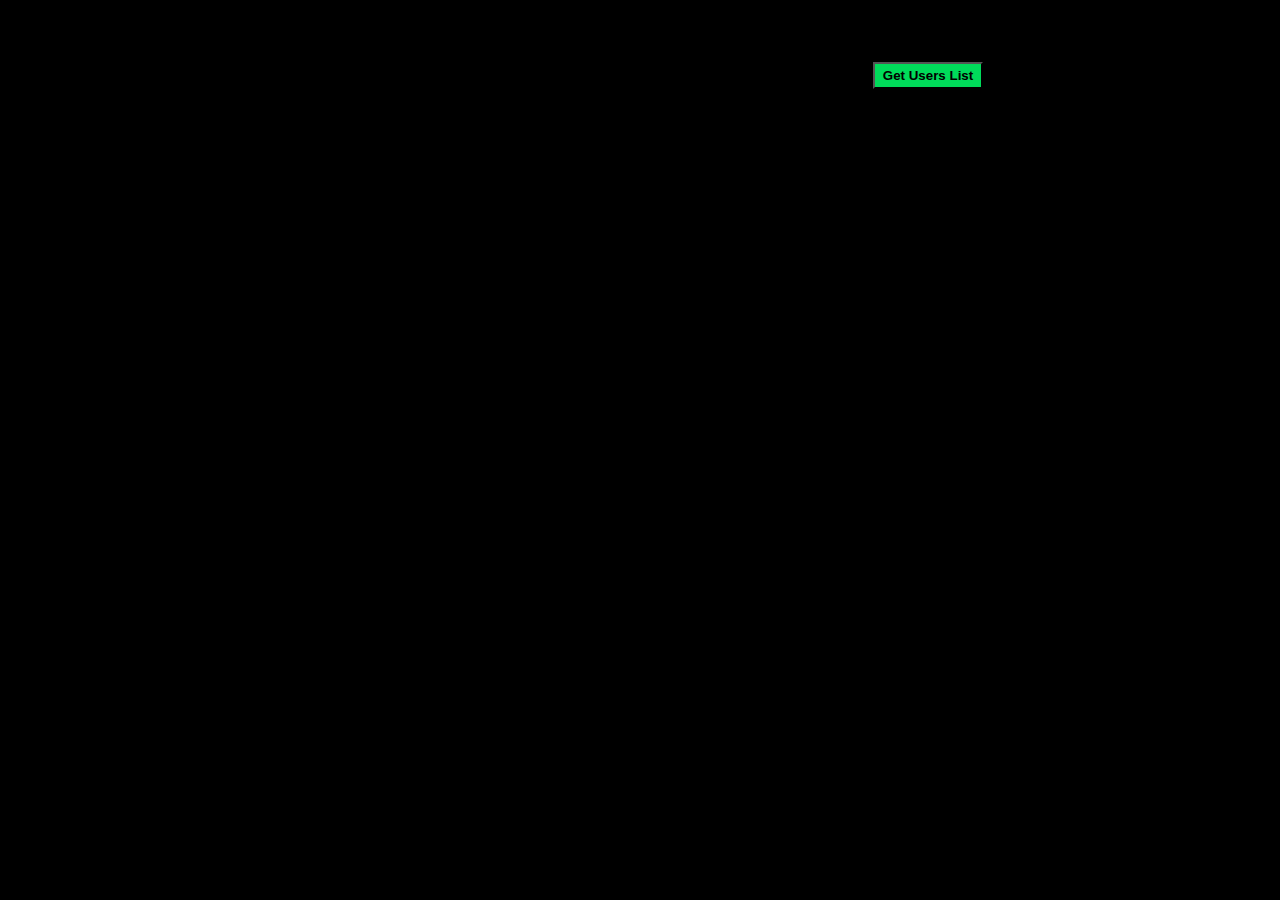
==== 16/index.html @ 77bfd651 "one before" ====
<!DOCTYPE html>
<html lang="en">
<head>
  <meta charset="UTF-8">
  <link rel="stylesheet" href="style.css">
  <link rel="preconnect" href="https://fonts.gstatic.com">
<link href="https://fonts.googleapis.com/css2?family=Balsamiq+Sans:ital,wght@0,400;0,700;1,400;1,700&display=swap" rel="stylesheet">
  <meta name="viewport" content="width=device-width, initial-scale=1.0">
  <title>Users List</title>
</head>
<body>

  <div class="page-content">
    <button id="addUsers">Get Users List</button>
      <div class="main-block">
        <div class="users-tabs"></div>
        <div class="info-block"></div>
      </div>
  </div>
  <script src="script.js"></script>
</body>
</html>
---- 16/style.css ----
body {
  background-color: black;
  text-align: center;
  margin: 0;
  padding: 0;
}

.page-content {
  font-family: Arial, Helvetica, sans-serif;
  /* text-align: right; */
  max-width: 800px;
  margin: 0 auto;
}

#addUsers {
  position: relative;
  top: 62px;
  left: 288px;
  cursor: pointer;
  padding: 4px 8px;
  background-color: #00DB5A;
  font-weight: 900;
}

.users-tabs {
  margin: 30px 142px 0 0;
  white-space: nowrap;
  text-align: center;
}

.inner-user-tab {
  display: inline-block;
  margin: 2px 6px 0;
  padding: 7px 18px;
  color: white;
  background-color: #00DB5A;
  border-radius: 6px 6px 0 0;
}
.inner-user-tab:hover {
  cursor: pointer;
}
.white-tab {
  color: black;
  background-color: #fff;
}

.info-block {
  display: none;
  background-color: white;
  max-width: 700px;
  height: 190px;
  margin: 0 auto;
  border-radius: 0 6px 6px 6px;
}
.avatar {
  padding: 30px;
}

.names-info {
  display: flex;
  align-items: flex-start;
  flex-direction: column;
  justify-content: center;
}
.first-name-info, .last-name-info {
  font-style: italic;
}
.error {
  color: red;
  font-size: 30px;
  font-weight: bold;
  margin: 0 auto;
  padding-top: 30px;
}
.error span {
  display: block;
}
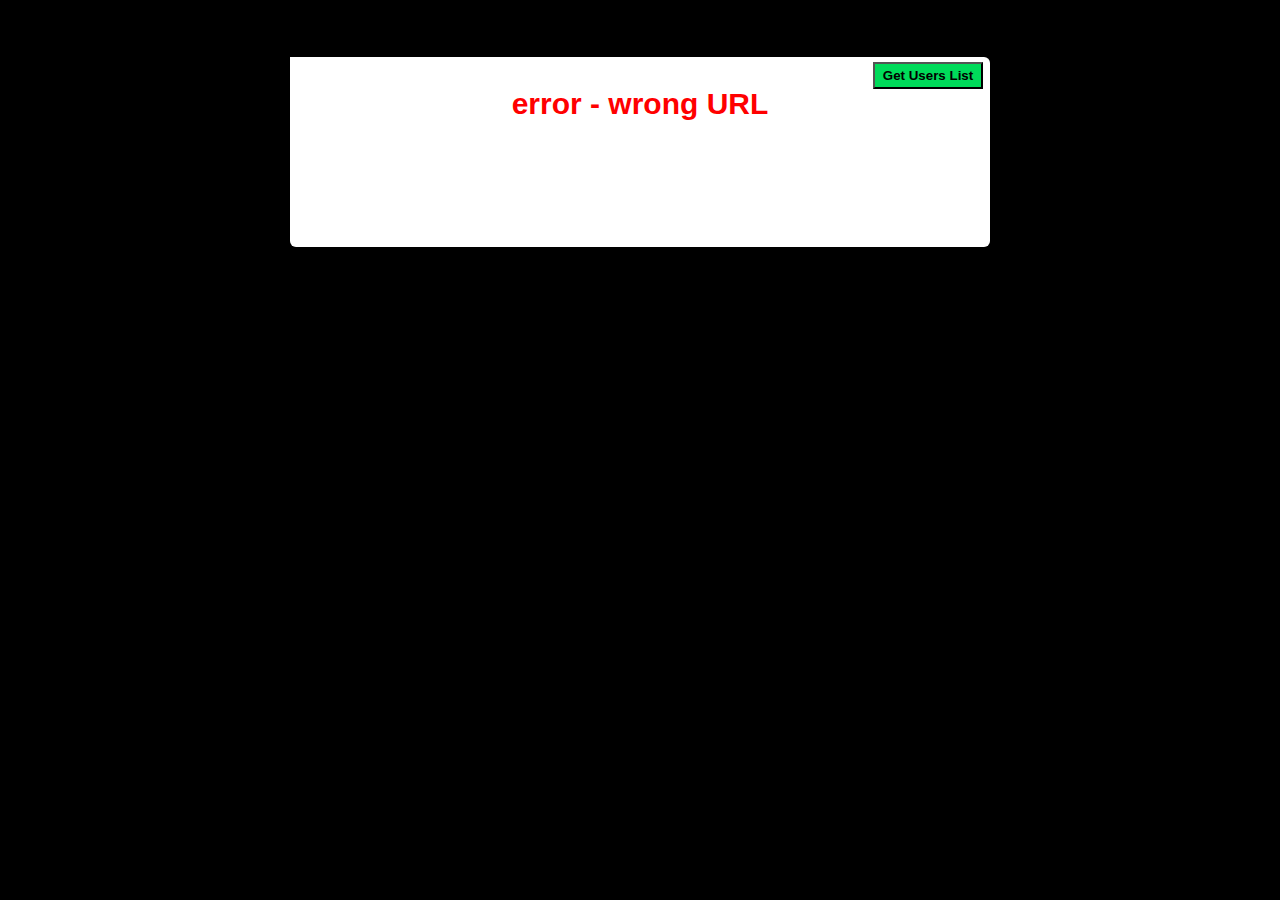
==== commit d04b22e5: "fix: some bugs" ====
--- a/16/index.html
+++ b/16/index.html
@@ -3,6 +3,7 @@
 <head>
   <meta charset="UTF-8">
   <link rel="stylesheet" href="style.css">
+  <link rel="shortcut icon" href="favicon.ico">
   <link rel="preconnect" href="https://fonts.gstatic.com">
 <link href="https://fonts.googleapis.com/css2?family=Balsamiq+Sans:ital,wght@0,400;0,700;1,400;1,700&display=swap" rel="stylesheet">
   <meta name="viewport" content="width=device-width, initial-scale=1.0">
